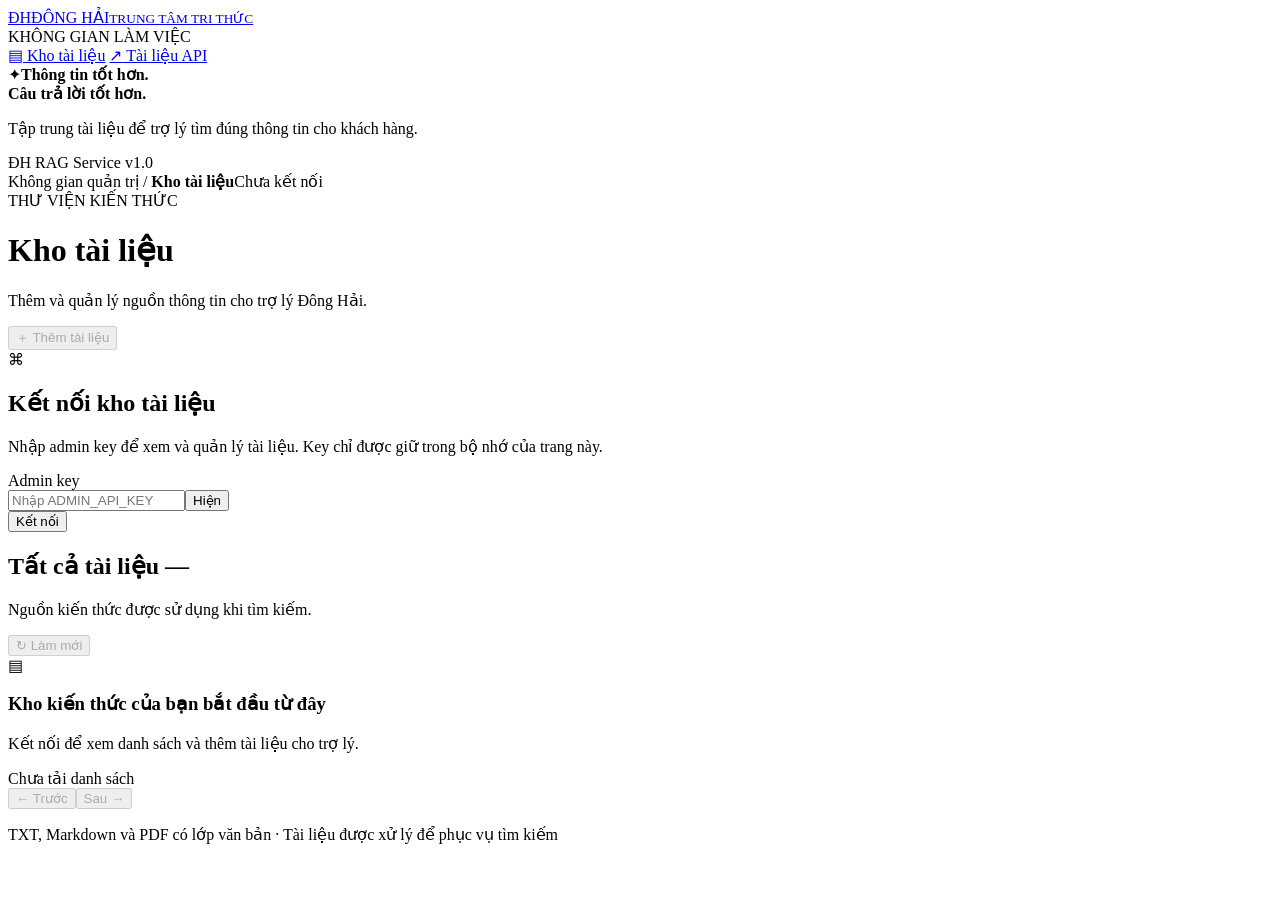
==== app/static/index.html @ 096485eb "push code" ====
<!doctype html>
<html lang="vi">
<head>
  <meta charset="utf-8">
  <meta name="viewport" content="width=device-width, initial-scale=1">
  <title>Kho tài liệu · Đông Hải</title>
  <link rel="stylesheet" href="/assets/admin.css">
  <script src="/assets/admin.js" defer></script>
</head>
<body>
  <aside class="sidebar">
    <a class="brand" href="/" aria-label="Đông Hải, trang chủ"><span class="brand-mark">ĐH</span><span>ĐÔNG HẢI<small>TRUNG TÂM TRI THỨC</small></span></a>
    <div class="nav-label">KHÔNG GIAN LÀM VIỆC</div>
    <a class="nav-item selected" href="/" aria-current="page"><span aria-hidden="true">▤</span> Kho tài liệu</a>
    <a class="nav-item" href="/docs" target="_blank" rel="noopener"><span aria-hidden="true">↗</span> Tài liệu API</a>
    <div class="sidebar-note"><span class="note-symbol" aria-hidden="true">✦</span><strong>Thông tin tốt hơn.<br>Câu trả lời tốt hơn.</strong><p>Tập trung tài liệu để trợ lý tìm đúng thông tin cho khách hàng.</p></div>
    <div class="sidebar-footer"><span class="mini-mark">ĐH</span> RAG Service <span class="version">v1.0</span></div>
  </aside>
  <main>
    <header class="topbar"><span>Không gian quản trị <span class="slash">/</span> <strong>Kho tài liệu</strong></span><span class="connection" id="connection">Chưa kết nối</span></header>
    <div class="workspace">
      <div class="page-heading"><div><div class="eyebrow">THƯ VIỆN KIẾN THỨC</div><h1>Kho tài liệu</h1><p>Thêm và quản lý nguồn thông tin cho trợ lý Đông Hải.</p></div><button class="primary" id="add-document" disabled><span aria-hidden="true">＋</span> Thêm tài liệu</button></div>
      <section class="login-card" id="login-panel" aria-labelledby="login-title">
        <div class="login-icon" aria-hidden="true">⌘</div><div class="login-content"><h2 id="login-title">Kết nối kho tài liệu</h2><p>Nhập admin key để xem và quản lý tài liệu. Key chỉ được giữ trong bộ nhớ của trang này.</p>
        <form id="login-form"><label class="sr-only" for="admin-key">Admin key</label><div class="key-field"><input id="admin-key" type="password" placeholder="Nhập ADMIN_API_KEY" required autocomplete="off" spellcheck="false"><button type="button" id="toggle-key" class="key-toggle" aria-label="Hiện admin key" aria-controls="admin-key">Hiện</button></div><button class="primary" id="connect-button">Kết nối</button></form><p class="field-error" id="login-error" role="alert"></p></div>
      </section>
      <div id="notice" class="notice" role="status" hidden></div>
      <section class="library" aria-labelledby="library-title">
        <div class="library-header"><div><h2 id="library-title">Tất cả tài liệu <span id="page-count" class="count">—</span></h2><p>Nguồn kiến thức được sử dụng khi tìm kiếm.</p></div><div class="toolbar"><button class="secondary" id="refresh" disabled>↻ <span>Làm mới</span></button><button class="text-button" id="disconnect" hidden>Ngắt kết nối</button></div></div>
        <div id="loading" class="state" role="status" hidden><span class="spinner"></span><h3>Đang tải tài liệu…</h3></div>
        <div id="empty" class="state"><div class="empty-icon" aria-hidden="true">▤</div><h3 id="empty-title">Kho kiến thức của bạn bắt đầu từ đây</h3><p id="empty-description">Kết nối để xem danh sách và thêm tài liệu cho trợ lý.</p><button class="secondary" id="empty-add" hidden>＋ Thêm tài liệu đầu tiên</button></div>
        <div class="table-wrap" id="table-wrap" hidden><table><thead><tr><th>TÀI LIỆU</th><th>NHÓM</th><th>TRẠNG THÁI</th><th>CẬP NHẬT</th><th><span class="sr-only">Thao tác</span></th></tr></thead><tbody id="documents"></tbody></table></div>
        <footer class="pagination"><span id="page-info">Chưa tải danh sách</span><div><button class="secondary small" id="previous" disabled>← Trước</button><button class="secondary small" id="next" disabled>Sau →</button></div></footer>
      </section>
      <p class="bottom-note">TXT, Markdown và PDF có lớp văn bản <span>·</span> Tài liệu được xử lý để phục vụ tìm kiếm</p>
    </div>
  </main>
  <dialog id="upload-dialog" aria-labelledby="upload-title">
    <div class="dialog-heading"><div><div class="eyebrow">BỔ SUNG KIẾN THỨC</div><h2 id="upload-title">Thêm tài liệu</h2></div><button type="button" class="icon-button" id="close-upload" aria-label="Đóng">×</button></div>
    <form id="upload-form">
      <label class="dropzone" id="dropzone" for="upload-file"><span class="upload-icon" aria-hidden="true">↑</span><strong id="file-label">Chọn file hoặc kéo thả vào đây</strong><span id="file-description">TXT, MD hoặc PDF có lớp văn bản</span><input id="upload-file" type="file" accept=".txt,.md,.pdf" required></label>
      <label class="field" for="document-title">Tên tài liệu <input id="document-title" name="title" placeholder="Ví dụ: Hệ thống cửa hàng Đông Hải" maxlength="500" required></label>
      <label class="field" for="document-category">Nhóm tài liệu<select id="document-category" name="category"><option value="store">Cửa hàng</option><option value="size_guide">Hướng dẫn chọn size</option><option value="warranty">Bảo hành</option><option value="returns">Đổi trả</option><option value="shipping">Giao hàng</option><option value="promotion">Khuyến mãi</option><option value="customer_care">Chăm sóc khách hàng</option><option value="custom">Nhóm khác…</option></select></label>
      <label class="field" id="custom-category-field" for="custom-category" hidden>Mã nhóm<input id="custom-category" maxlength="100" placeholder="Ví dụ: product_info"></label>
      <p class="form-hint">Mỗi lần thêm sẽ tạo một tài liệu mới. Chỉ đóng cửa sổ sau khi có kết quả xử lý.</p>
      <p id="upload-error" class="field-error" role="alert"></p>
      <div class="dialog-footer"><button type="button" class="secondary" id="cancel-upload">Hủy</button><button class="primary" id="submit-upload">Thêm tài liệu</button></div>
    </form>
  </dialog>
  <dialog id="preview-dialog" aria-labelledby="preview-title">
    <div class="dialog-heading"><div class="preview-heading"><div class="eyebrow">NỘI DUNG TÀI LIỆU</div><h2 id="preview-title"></h2><p id="preview-meta" class="preview-meta"></p></div><button type="button" class="icon-button" id="close-preview" aria-label="Đóng nội dung tài liệu">×</button></div>
    <p class="preview-hint">Văn bản đã lưu để tìm kiếm. Với PDF, đây là nội dung trích xuất từ file.</p>
    <div id="preview-loading" class="preview-loading" role="status"><span class="spinner" aria-hidden="true"></span><p>Đang tải nội dung…</p></div>
    <p id="preview-error" class="field-error" role="alert"></p>
    <pre id="preview-content" tabindex="0" aria-label="Nội dung văn bản" hidden></pre>
    <div class="dialog-footer"><button type="button" class="secondary" id="done-preview">Đóng</button></div>
  </dialog>
  <dialog id="delete-dialog" aria-labelledby="delete-title">
    <div class="delete-symbol" aria-hidden="true">!</div><h2 id="delete-title">Xóa tài liệu này?</h2><p class="delete-copy">Tài liệu <strong id="delete-name"></strong>, file lưu trên máy chủ và dữ liệu tìm kiếm liên quan sẽ bị xóa vĩnh viễn. Thao tác này không thể hoàn tác.</p>
    <p id="delete-error" class="field-error" role="alert"></p><div class="dialog-footer"><button class="secondary" id="cancel-delete">Giữ tài liệu</button><button class="danger" id="confirm-delete">Xóa tài liệu</button></div>
  </dialog>
</body>
</html>
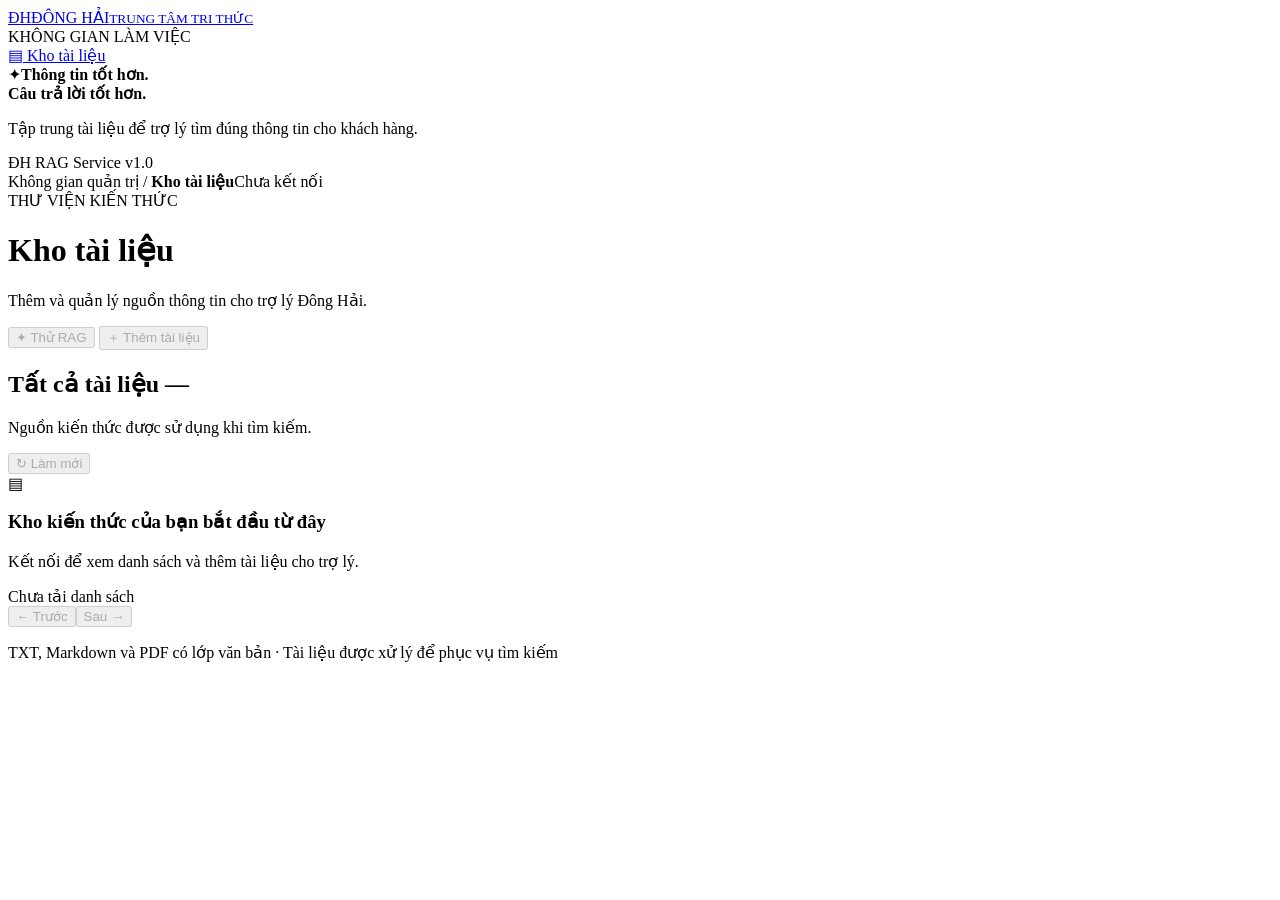
==== commit 32458852: "update client" ====
--- a/app/static/index.html
+++ b/app/static/index.html
@@ -1,63 +1,308 @@
 <!doctype html>
 <html lang="vi">
-<head>
-  <meta charset="utf-8">
-  <meta name="viewport" content="width=device-width, initial-scale=1">
-  <title>Kho tài liệu · Đông Hải</title>
-  <link rel="stylesheet" href="/assets/admin.css">
-  <script src="/assets/admin.js" defer></script>
-</head>
-<body>
-  <aside class="sidebar">
-    <a class="brand" href="/" aria-label="Đông Hải, trang chủ"><span class="brand-mark">ĐH</span><span>ĐÔNG HẢI<small>TRUNG TÂM TRI THỨC</small></span></a>
-    <div class="nav-label">KHÔNG GIAN LÀM VIỆC</div>
-    <a class="nav-item selected" href="/" aria-current="page"><span aria-hidden="true">▤</span> Kho tài liệu</a>
-    <a class="nav-item" href="/docs" target="_blank" rel="noopener"><span aria-hidden="true">↗</span> Tài liệu API</a>
-    <div class="sidebar-note"><span class="note-symbol" aria-hidden="true">✦</span><strong>Thông tin tốt hơn.<br>Câu trả lời tốt hơn.</strong><p>Tập trung tài liệu để trợ lý tìm đúng thông tin cho khách hàng.</p></div>
-    <div class="sidebar-footer"><span class="mini-mark">ĐH</span> RAG Service <span class="version">v1.0</span></div>
-  </aside>
-  <main>
-    <header class="topbar"><span>Không gian quản trị <span class="slash">/</span> <strong>Kho tài liệu</strong></span><span class="connection" id="connection">Chưa kết nối</span></header>
-    <div class="workspace">
-      <div class="page-heading"><div><div class="eyebrow">THƯ VIỆN KIẾN THỨC</div><h1>Kho tài liệu</h1><p>Thêm và quản lý nguồn thông tin cho trợ lý Đông Hải.</p></div><button class="primary" id="add-document" disabled><span aria-hidden="true">＋</span> Thêm tài liệu</button></div>
-      <section class="login-card" id="login-panel" aria-labelledby="login-title">
-        <div class="login-icon" aria-hidden="true">⌘</div><div class="login-content"><h2 id="login-title">Kết nối kho tài liệu</h2><p>Nhập admin key để xem và quản lý tài liệu. Key chỉ được giữ trong bộ nhớ của trang này.</p>
-        <form id="login-form"><label class="sr-only" for="admin-key">Admin key</label><div class="key-field"><input id="admin-key" type="password" placeholder="Nhập ADMIN_API_KEY" required autocomplete="off" spellcheck="false"><button type="button" id="toggle-key" class="key-toggle" aria-label="Hiện admin key" aria-controls="admin-key">Hiện</button></div><button class="primary" id="connect-button">Kết nối</button></form><p class="field-error" id="login-error" role="alert"></p></div>
-      </section>
-      <div id="notice" class="notice" role="status" hidden></div>
-      <section class="library" aria-labelledby="library-title">
-        <div class="library-header"><div><h2 id="library-title">Tất cả tài liệu <span id="page-count" class="count">—</span></h2><p>Nguồn kiến thức được sử dụng khi tìm kiếm.</p></div><div class="toolbar"><button class="secondary" id="refresh" disabled>↻ <span>Làm mới</span></button><button class="text-button" id="disconnect" hidden>Ngắt kết nối</button></div></div>
-        <div id="loading" class="state" role="status" hidden><span class="spinner"></span><h3>Đang tải tài liệu…</h3></div>
-        <div id="empty" class="state"><div class="empty-icon" aria-hidden="true">▤</div><h3 id="empty-title">Kho kiến thức của bạn bắt đầu từ đây</h3><p id="empty-description">Kết nối để xem danh sách và thêm tài liệu cho trợ lý.</p><button class="secondary" id="empty-add" hidden>＋ Thêm tài liệu đầu tiên</button></div>
-        <div class="table-wrap" id="table-wrap" hidden><table><thead><tr><th>TÀI LIỆU</th><th>NHÓM</th><th>TRẠNG THÁI</th><th>CẬP NHẬT</th><th><span class="sr-only">Thao tác</span></th></tr></thead><tbody id="documents"></tbody></table></div>
-        <footer class="pagination"><span id="page-info">Chưa tải danh sách</span><div><button class="secondary small" id="previous" disabled>← Trước</button><button class="secondary small" id="next" disabled>Sau →</button></div></footer>
-      </section>
-      <p class="bottom-note">TXT, Markdown và PDF có lớp văn bản <span>·</span> Tài liệu được xử lý để phục vụ tìm kiếm</p>
-    </div>
-  </main>
-  <dialog id="upload-dialog" aria-labelledby="upload-title">
-    <div class="dialog-heading"><div><div class="eyebrow">BỔ SUNG KIẾN THỨC</div><h2 id="upload-title">Thêm tài liệu</h2></div><button type="button" class="icon-button" id="close-upload" aria-label="Đóng">×</button></div>
-    <form id="upload-form">
-      <label class="dropzone" id="dropzone" for="upload-file"><span class="upload-icon" aria-hidden="true">↑</span><strong id="file-label">Chọn file hoặc kéo thả vào đây</strong><span id="file-description">TXT, MD hoặc PDF có lớp văn bản</span><input id="upload-file" type="file" accept=".txt,.md,.pdf" required></label>
-      <label class="field" for="document-title">Tên tài liệu <input id="document-title" name="title" placeholder="Ví dụ: Hệ thống cửa hàng Đông Hải" maxlength="500" required></label>
-      <label class="field" for="document-category">Nhóm tài liệu<select id="document-category" name="category"><option value="store">Cửa hàng</option><option value="size_guide">Hướng dẫn chọn size</option><option value="warranty">Bảo hành</option><option value="returns">Đổi trả</option><option value="shipping">Giao hàng</option><option value="promotion">Khuyến mãi</option><option value="customer_care">Chăm sóc khách hàng</option><option value="custom">Nhóm khác…</option></select></label>
-      <label class="field" id="custom-category-field" for="custom-category" hidden>Mã nhóm<input id="custom-category" maxlength="100" placeholder="Ví dụ: product_info"></label>
-      <p class="form-hint">Mỗi lần thêm sẽ tạo một tài liệu mới. Chỉ đóng cửa sổ sau khi có kết quả xử lý.</p>
-      <p id="upload-error" class="field-error" role="alert"></p>
-      <div class="dialog-footer"><button type="button" class="secondary" id="cancel-upload">Hủy</button><button class="primary" id="submit-upload">Thêm tài liệu</button></div>
-    </form>
-  </dialog>
-  <dialog id="preview-dialog" aria-labelledby="preview-title">
-    <div class="dialog-heading"><div class="preview-heading"><div class="eyebrow">NỘI DUNG TÀI LIỆU</div><h2 id="preview-title"></h2><p id="preview-meta" class="preview-meta"></p></div><button type="button" class="icon-button" id="close-preview" aria-label="Đóng nội dung tài liệu">×</button></div>
-    <p class="preview-hint">Văn bản đã lưu để tìm kiếm. Với PDF, đây là nội dung trích xuất từ file.</p>
-    <div id="preview-loading" class="preview-loading" role="status"><span class="spinner" aria-hidden="true"></span><p>Đang tải nội dung…</p></div>
-    <p id="preview-error" class="field-error" role="alert"></p>
-    <pre id="preview-content" tabindex="0" aria-label="Nội dung văn bản" hidden></pre>
-    <div class="dialog-footer"><button type="button" class="secondary" id="done-preview">Đóng</button></div>
-  </dialog>
-  <dialog id="delete-dialog" aria-labelledby="delete-title">
-    <div class="delete-symbol" aria-hidden="true">!</div><h2 id="delete-title">Xóa tài liệu này?</h2><p class="delete-copy">Tài liệu <strong id="delete-name"></strong>, file lưu trên máy chủ và dữ liệu tìm kiếm liên quan sẽ bị xóa vĩnh viễn. Thao tác này không thể hoàn tác.</p>
-    <p id="delete-error" class="field-error" role="alert"></p><div class="dialog-footer"><button class="secondary" id="cancel-delete">Giữ tài liệu</button><button class="danger" id="confirm-delete">Xóa tài liệu</button></div>
-  </dialog>
-</body>
+  <head>
+    <meta charset="utf-8" />
+    <meta name="viewport" content="width=device-width, initial-scale=1" />
+    <title>Kho tài liệu · Đông Hải</title>
+    <link rel="stylesheet" href="/assets/admin.css" />
+    <script src="/assets/admin.js" defer></script>
+  </head>
+  <body>
+    <aside class="sidebar">
+      <a class="brand" href="/" aria-label="Đông Hải, trang chủ"
+        ><span class="brand-mark">ĐH</span
+        ><span>ĐÔNG HẢI<small>TRUNG TÂM TRI THỨC</small></span></a
+      >
+      <div class="nav-label">KHÔNG GIAN LÀM VIỆC</div>
+      <a class="nav-item selected" href="/" aria-current="page"
+        ><span aria-hidden="true">▤</span> Kho tài liệu</a
+      >
+      <div class="sidebar-note">
+        <span class="note-symbol" aria-hidden="true">✦</span
+        ><strong>Thông tin tốt hơn.<br />Câu trả lời tốt hơn.</strong>
+        <p>Tập trung tài liệu để trợ lý tìm đúng thông tin cho khách hàng.</p>
+      </div>
+      <div class="sidebar-footer">
+        <span class="mini-mark">ĐH</span> RAG Service
+        <span class="version">v1.0</span>
+      </div>
+    </aside>
+    <main>
+      <header class="topbar">
+        <span
+          >Không gian quản trị <span class="slash">/</span>
+          <strong>Kho tài liệu</strong></span
+        ><span class="connection" id="connection">Chưa kết nối</span>
+      </header>
+      <div class="workspace">
+        <div class="page-heading">
+          <div>
+            <div class="eyebrow">THƯ VIỆN KIẾN THỨC</div>
+            <h1>Kho tài liệu</h1>
+            <p>Thêm và quản lý nguồn thông tin cho trợ lý Đông Hải.</p>
+          </div>
+          <div class="heading-actions">
+            <button class="secondary" id="test-rag" disabled>
+              <span aria-hidden="true">✦</span> Thử RAG
+            </button>
+            <button class="primary" id="add-document" disabled>
+              <span aria-hidden="true">＋</span> Thêm tài liệu
+            </button>
+          </div>
+        </div>
+        <section
+          class="login-card"
+          id="login-panel"
+          hidden
+          aria-labelledby="login-title"
+        >
+          <div class="login-icon" aria-hidden="true">⌘</div>
+          <div class="login-content">
+            <h2 id="login-title">Kết nối kho tài liệu</h2>
+            <p>
+              Nhập admin key để xem và quản lý tài liệu. Key chỉ được giữ trong
+              bộ nhớ của trang này.
+            </p>
+            <form id="login-form">
+              <label class="sr-only" for="admin-key">Admin key</label>
+              <div class="key-field">
+                <input
+                  id="admin-key"
+                  type="password"
+                  placeholder="Nhập ADMIN_API_KEY"
+                  required
+                  autocomplete="off"
+                  spellcheck="false"
+                /><button
+                  type="button"
+                  id="toggle-key"
+                  class="key-toggle"
+                  aria-label="Hiện admin key"
+                  aria-controls="admin-key"
+                >
+                  Hiện
+                </button>
+              </div>
+              <button class="primary" id="connect-button">Kết nối</button>
+            </form>
+            <p class="field-error" id="login-error" role="alert"></p>
+          </div>
+        </section>
+        <div id="notice" class="notice" role="status" hidden></div>
+        <section class="library" aria-labelledby="library-title">
+          <div class="library-header">
+            <div>
+              <h2 id="library-title">
+                Tất cả tài liệu <span id="page-count" class="count">—</span>
+              </h2>
+              <p>Nguồn kiến thức được sử dụng khi tìm kiếm.</p>
+            </div>
+            <div class="toolbar">
+              <button class="secondary" id="refresh" disabled>
+                ↻ <span>Làm mới</span></button
+              ><button class="text-button" id="disconnect" hidden>
+                Ngắt kết nối
+              </button>
+            </div>
+          </div>
+          <div id="loading" class="state" role="status" hidden>
+            <span class="spinner"></span>
+            <h3>Đang tải tài liệu…</h3>
+          </div>
+          <div id="empty" class="state">
+            <div class="empty-icon" aria-hidden="true">▤</div>
+            <h3 id="empty-title">Kho kiến thức của bạn bắt đầu từ đây</h3>
+            <p id="empty-description">
+              Kết nối để xem danh sách và thêm tài liệu cho trợ lý.
+            </p>
+            <button class="secondary" id="empty-add" hidden>
+              ＋ Thêm tài liệu đầu tiên
+            </button>
+          </div>
+          <div class="table-wrap" id="table-wrap" hidden>
+            <table>
+              <thead>
+                <tr>
+                  <th>TÀI LIỆU</th>
+                  <th>NHÓM</th>
+                  <th>TRẠNG THÁI</th>
+                  <th>CẬP NHẬT</th>
+                  <th><span class="sr-only">Thao tác</span></th>
+                </tr>
+              </thead>
+              <tbody id="documents"></tbody>
+            </table>
+          </div>
+          <footer class="pagination">
+            <span id="page-info">Chưa tải danh sách</span>
+            <div>
+              <button class="secondary small" id="previous" disabled>
+                ← Trước</button
+              ><button class="secondary small" id="next" disabled>Sau →</button>
+            </div>
+          </footer>
+        </section>
+        <p class="bottom-note">
+          TXT, Markdown và PDF có lớp văn bản <span>·</span> Tài liệu được xử lý
+          để phục vụ tìm kiếm
+        </p>
+      </div>
+    </main>
+    <dialog id="upload-dialog" aria-labelledby="upload-title">
+      <div class="dialog-heading">
+        <div>
+          <div class="eyebrow">BỔ SUNG KIẾN THỨC</div>
+          <h2 id="upload-title">Thêm tài liệu</h2>
+        </div>
+        <button
+          type="button"
+          class="icon-button"
+          id="close-upload"
+          aria-label="Đóng"
+        >
+          ×
+        </button>
+      </div>
+      <form id="upload-form">
+        <label class="dropzone" id="dropzone" for="upload-file"
+          ><span class="upload-icon" aria-hidden="true">↑</span
+          ><strong id="file-label">Chọn file hoặc kéo thả vào đây</strong
+          ><span id="file-description">TXT, MD hoặc PDF có lớp văn bản</span
+          ><input id="upload-file" type="file" accept=".txt,.md,.pdf" required
+        /></label>
+        <label class="field" for="document-title"
+          >Tên tài liệu
+          <input
+            id="document-title"
+            name="title"
+            placeholder="Ví dụ: Hệ thống cửa hàng Đông Hải"
+            maxlength="500"
+            required
+        /></label>
+        <label class="field" for="document-category"
+          >Nhóm tài liệu<select id="document-category" name="category">
+            <option value="store">Cửa hàng</option>
+            <option value="size_guide">Hướng dẫn chọn size</option>
+            <option value="warranty">Bảo hành</option>
+            <option value="returns">Đổi trả</option>
+            <option value="shipping">Giao hàng</option>
+            <option value="promotion">Khuyến mãi</option>
+            <option value="customer_care">Chăm sóc khách hàng</option>
+            <option value="custom">Nhóm khác…</option>
+          </select></label
+        >
+        <label
+          class="field"
+          id="custom-category-field"
+          for="custom-category"
+          hidden
+          >Mã nhóm<input
+            id="custom-category"
+            maxlength="100"
+            placeholder="Ví dụ: product_info"
+        /></label>
+        <p class="form-hint">
+          Mỗi lần thêm sẽ tạo một tài liệu mới. Chỉ đóng cửa sổ sau khi có kết
+          quả xử lý.
+        </p>
+        <p id="upload-error" class="field-error" role="alert"></p>
+        <div class="dialog-footer">
+          <button type="button" class="secondary" id="cancel-upload">Hủy</button
+          ><button class="primary" id="submit-upload">Thêm tài liệu</button>
+        </div>
+      </form>
+    </dialog>
+    <dialog id="preview-dialog" aria-labelledby="preview-title">
+      <div class="dialog-heading">
+        <div class="preview-heading">
+          <div class="eyebrow">NỘI DUNG TÀI LIỆU</div>
+          <h2 id="preview-title"></h2>
+          <p id="preview-meta" class="preview-meta"></p>
+        </div>
+        <button
+          type="button"
+          class="icon-button"
+          id="close-preview"
+          aria-label="Đóng nội dung tài liệu"
+        >
+          ×
+        </button>
+      </div>
+      <p class="preview-hint">
+        Văn bản đã lưu để tìm kiếm. Với PDF, đây là nội dung trích xuất từ file.
+      </p>
+      <div id="preview-loading" class="preview-loading" role="status">
+        <span class="spinner" aria-hidden="true"></span>
+        <p>Đang tải nội dung…</p>
+      </div>
+      <p id="preview-error" class="field-error" role="alert"></p>
+      <pre
+        id="preview-content"
+        tabindex="0"
+        aria-label="Nội dung văn bản"
+        hidden
+      ></pre>
+      <div class="dialog-footer">
+        <button type="button" class="secondary" id="done-preview">Đóng</button>
+      </div>
+    </dialog>
+    <dialog id="chat-dialog" aria-labelledby="chat-title">
+      <div class="dialog-heading">
+        <div>
+          <div class="eyebrow">HỎI ĐÁP VỚI TÀI LIỆU</div>
+          <h2 id="chat-title">Thử RAG</h2>
+        </div>
+        <button
+          type="button"
+          class="icon-button"
+          id="close-chat"
+          aria-label="Đóng"
+        >
+          ×
+        </button>
+      </div>
+      <p class="preview-hint">
+        Trợ lý trả lời dựa trên kho tài liệu và trích dẫn nguồn để đối chiếu.
+        Hỗ trợ câu hỏi tiếp nối với tối đa 6 lượt gần nhất (tùy độ dài).
+        Lịch sử chỉ giữ trong bộ nhớ trang; bấm Xóa hội thoại để bắt đầu chủ đề mới.
+      </p>
+      <div id="chat-log" class="chat-log" role="log" aria-live="polite">
+        <div class="chat-empty" id="chat-empty">
+          Hỏi về tài liệu nội bộ. Bạn có thể hỏi tiếp trong cùng hội thoại.
+        </div>
+      </div>
+      <p id="chat-error" class="field-error" role="alert"></p>
+      <form id="chat-form" class="chat-form">
+        <label class="sr-only" for="chat-input">Câu hỏi</label>
+        <textarea
+          id="chat-input"
+          rows="1"
+          placeholder="Nhập câu hỏi để kiểm tra…"
+          maxlength="4000"
+          required
+        ></textarea>
+        <button class="primary" id="chat-send" type="submit">Gửi</button>
+      </form>
+      <div class="dialog-footer">
+        <button type="button" class="text-button" id="clear-chat">
+          Xóa hội thoại
+        </button>
+        <button type="button" class="secondary" id="done-chat">Đóng</button>
+      </div>
+    </dialog>
+    <dialog id="delete-dialog" aria-labelledby="delete-title">
+      <div class="delete-symbol" aria-hidden="true">!</div>
+      <h2 id="delete-title">Xóa tài liệu này?</h2>
+      <p class="delete-copy">
+        Tài liệu <strong id="delete-name"></strong>, file lưu trên máy chủ và dữ
+        liệu tìm kiếm liên quan sẽ bị xóa vĩnh viễn. Thao tác này không thể hoàn
+        tác.
+      </p>
+      <p id="delete-error" class="field-error" role="alert"></p>
+      <div class="dialog-footer">
+        <button class="secondary" id="cancel-delete">Giữ tài liệu</button
+        ><button class="danger" id="confirm-delete">Xóa tài liệu</button>
+      </div>
+    </dialog>
+  </body>
 </html>
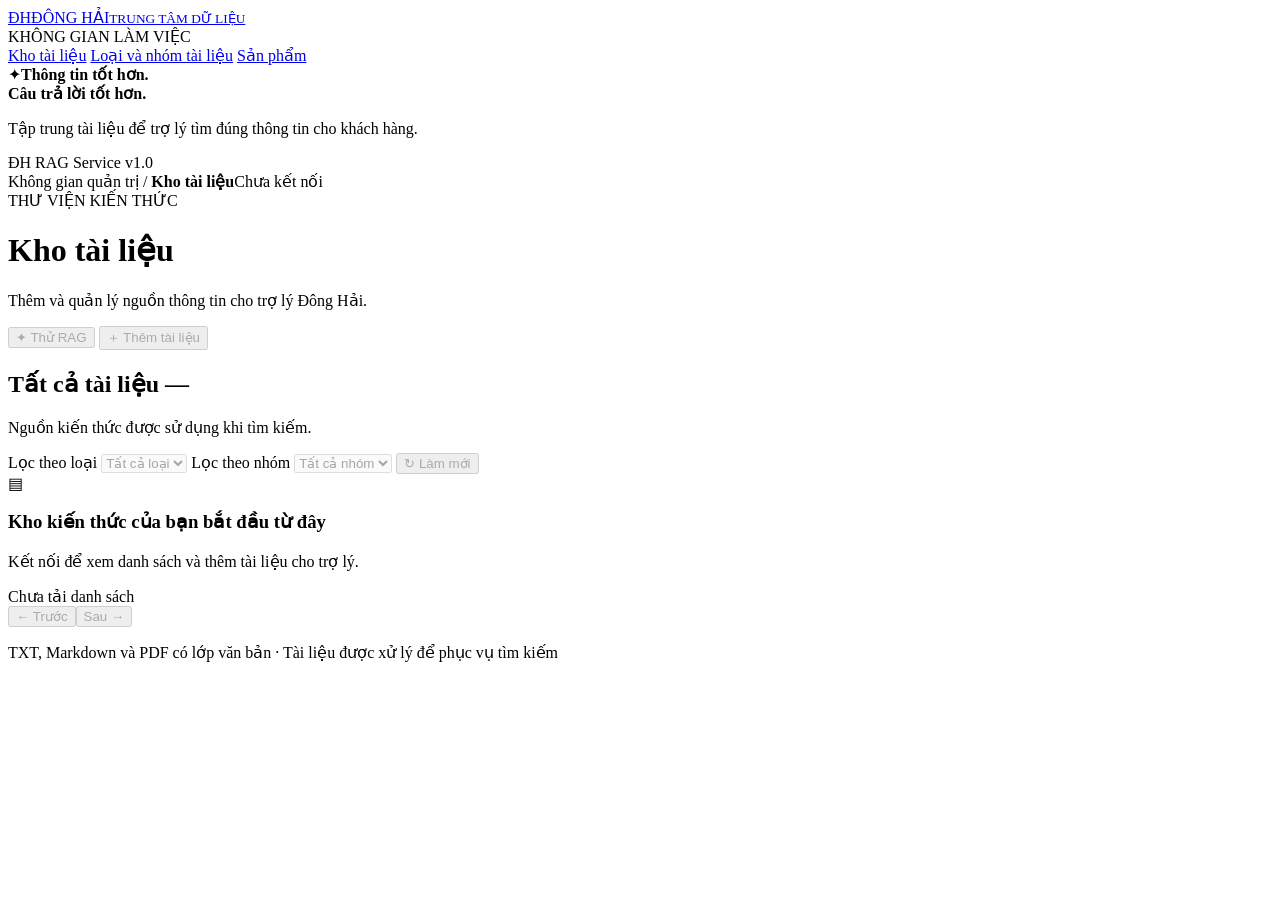
==== commit e48fb76b: "update UI and Sync product vectord" ====
--- a/app/static/index.html
+++ b/app/static/index.html
@@ -11,12 +11,19 @@
     <aside class="sidebar">
       <a class="brand" href="/" aria-label="Đông Hải, trang chủ"
         ><span class="brand-mark">ĐH</span
-        ><span>ĐÔNG HẢI<small>TRUNG TÂM TRI THỨC</small></span></a
+        ><span>ĐÔNG HẢI<small>TRUNG TÂM DỮ LIỆU</small></span></a
       >
       <div class="nav-label">KHÔNG GIAN LÀM VIỆC</div>
       <a class="nav-item selected" href="/" aria-current="page"
-        ><span aria-hidden="true">▤</span> Kho tài liệu</a
+        ><span aria-hidden="true"></span> Kho tài liệu</a
       >
+      <a class="nav-item" href="/taxonomy"
+        ><span aria-hidden="true"></span> Loại và nhóm tài liệu</a
+      >
+      <a class="nav-item" href="/products">
+        <span aria-hidden="true"></span>
+        Sản phẩm
+      </a>
       <div class="sidebar-note">
         <span class="note-symbol" aria-hidden="true">✦</span
         ><strong>Thông tin tốt hơn.<br />Câu trả lời tốt hơn.</strong>
@@ -98,6 +105,14 @@
               <p>Nguồn kiến thức được sử dụng khi tìm kiếm.</p>
             </div>
             <div class="toolbar">
+              <label class="sr-only" for="filter-type">Lọc theo loại</label>
+              <select class="filter-select" id="filter-type" disabled>
+                <option value="">Tất cả loại</option>
+              </select>
+              <label class="sr-only" for="filter-group">Lọc theo nhóm</label>
+              <select class="filter-select" id="filter-group" disabled>
+                <option value="">Tất cả nhóm</option>
+              </select>
               <button class="secondary" id="refresh" disabled>
                 ↻ <span>Làm mới</span></button
               ><button class="text-button" id="disconnect" hidden>
@@ -123,8 +138,9 @@
             <table>
               <thead>
                 <tr>
+                  <th>TÊN TÀI LIỆU</th>
+                  <th>LOẠI TÀI LIỆU</th>
                   <th>TÀI LIỆU</th>
-                  <th>NHÓM</th>
                   <th>TRẠNG THÁI</th>
                   <th>CẬP NHẬT</th>
                   <th><span class="sr-only">Thao tác</span></th>
@@ -179,28 +195,16 @@
             maxlength="500"
             required
         /></label>
+        <label class="field" for="document-type"
+          >Loại tài liệu<select id="document-type" required></select
+        ></label>
         <label class="field" for="document-category"
-          >Nhóm tài liệu<select id="document-category" name="category">
-            <option value="store">Cửa hàng</option>
-            <option value="size_guide">Hướng dẫn chọn size</option>
-            <option value="warranty">Bảo hành</option>
-            <option value="returns">Đổi trả</option>
-            <option value="shipping">Giao hàng</option>
-            <option value="promotion">Khuyến mãi</option>
-            <option value="customer_care">Chăm sóc khách hàng</option>
-            <option value="custom">Nhóm khác…</option>
-          </select></label
-        >
-        <label
-          class="field"
-          id="custom-category-field"
-          for="custom-category"
-          hidden
-          >Mã nhóm<input
-            id="custom-category"
-            maxlength="100"
-            placeholder="Ví dụ: product_info"
-        /></label>
+          >Tài liệu<select
+            id="document-category"
+            name="group_id"
+            required
+          ></select
+        ></label>
         <p class="form-hint">
           Mỗi lần thêm sẽ tạo một tài liệu mới. Chỉ đóng cửa sổ sau khi có kết
           quả xử lý.
@@ -209,6 +213,37 @@
         <div class="dialog-footer">
           <button type="button" class="secondary" id="cancel-upload">Hủy</button
           ><button class="primary" id="submit-upload">Thêm tài liệu</button>
+        </div>
+      </form>
+    </dialog>
+    <dialog id="classification-dialog" aria-labelledby="classification-title">
+      <div class="dialog-heading">
+        <div>
+          <div class="eyebrow">PHÂN LOẠI</div>
+          <h2 id="classification-title">Đổi phân loại tài liệu</h2>
+        </div>
+        <button
+          type="button"
+          class="icon-button"
+          id="close-classification"
+          aria-label="Đóng"
+        >
+          ×
+        </button>
+      </div>
+      <form id="classification-form">
+        <input id="classification-document-id" type="hidden" />
+        <label class="field"
+          >Loại tài liệu<select id="classification-type" required></select
+        ></label>
+        <label class="field"
+          >Nhóm tài liệu<select id="classification-group" required></select
+        ></label>
+        <p id="classification-error" class="field-error" role="alert"></p>
+        <div class="dialog-footer">
+          <button type="button" class="secondary" id="cancel-classification">
+            Hủy</button
+          ><button class="primary">Lưu phân loại</button>
         </div>
       </form>
     </dialog>
@@ -262,10 +297,29 @@
         </button>
       </div>
       <p class="preview-hint">
-        Trợ lý trả lời dựa trên kho tài liệu và trích dẫn nguồn để đối chiếu.
-        Hỗ trợ câu hỏi tiếp nối với tối đa 6 lượt gần nhất (tùy độ dài).
-        Lịch sử chỉ giữ trong bộ nhớ trang; bấm Xóa hội thoại để bắt đầu chủ đề mới.
+        Trợ lý trả lời dựa trên kho tài liệu và trích dẫn nguồn để đối chiếu. Hỗ
+        trợ câu hỏi tiếp nối với tối đa 6 lượt gần nhất (tùy độ dài). Lịch sử
+        chỉ giữ trong bộ nhớ trang; bấm Xóa hội thoại để bắt đầu chủ đề mới.
       </p>
+      <div class="chat-scope" aria-labelledby="chat-scope-title">
+        <div class="chat-scope-info">
+          <span class="chat-scope-icon" aria-hidden="true">⌕</span>
+          <div>
+            <strong id="chat-scope-title">Phạm vi tài liệu</strong>
+            <p id="chat-scope-summary">Tất cả tài liệu đang sử dụng</p>
+          </div>
+        </div>
+        <label class="field" for="chat-doc-type"
+          >Loại tài liệu<select id="chat-doc-type">
+            <option value="">Tất cả loại</option>
+          </select></label
+        >
+        <label class="field" for="chat-group"
+          >Nhóm tài liệu<select id="chat-group">
+            <option value="">Tất cả nhóm</option>
+          </select></label
+        >
+      </div>
       <div id="chat-log" class="chat-log" role="log" aria-live="polite">
         <div class="chat-empty" id="chat-empty">
           Hỏi về tài liệu nội bộ. Bạn có thể hỏi tiếp trong cùng hội thoại.
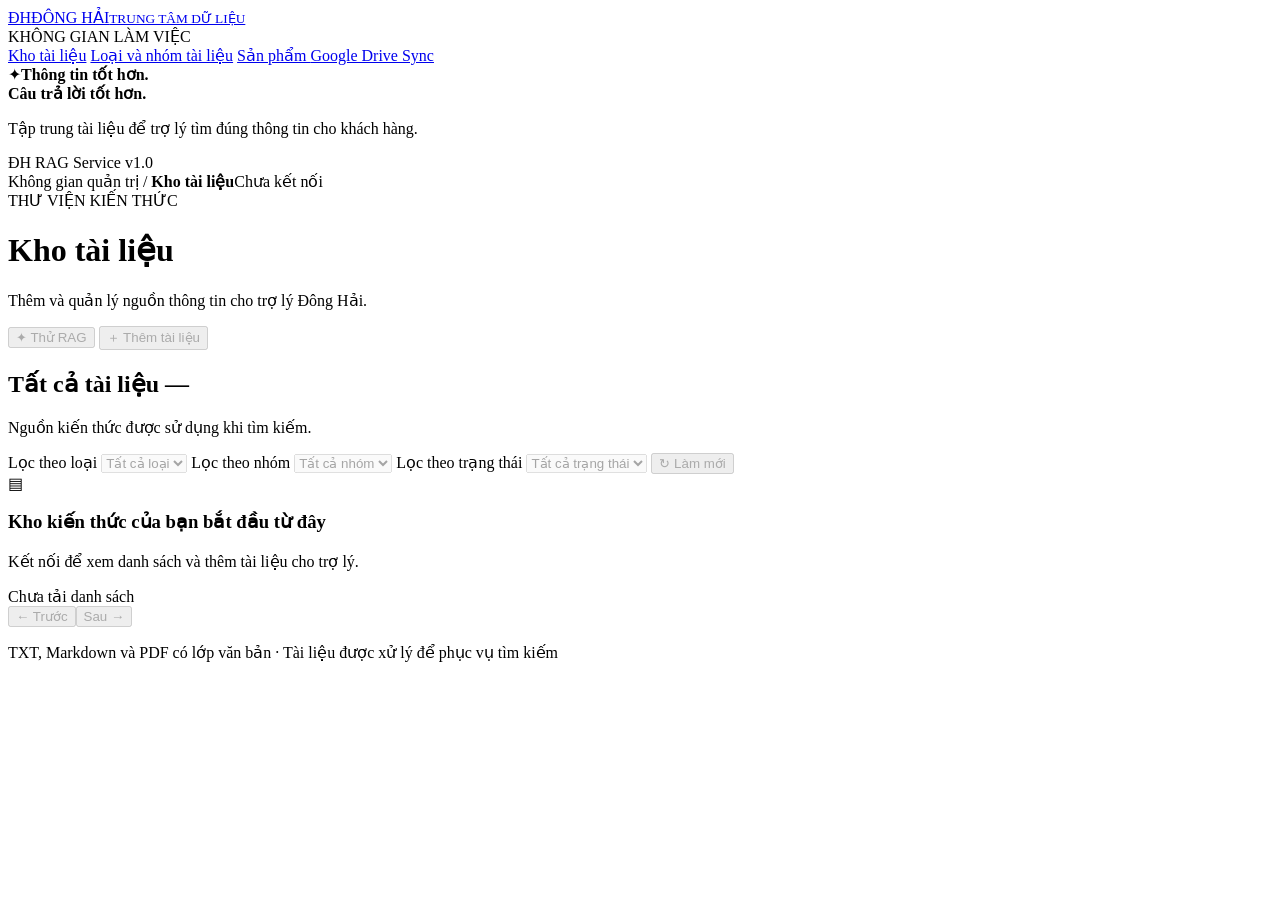
==== commit d19f3038: "update Sync Drive" ====
--- a/app/static/index.html
+++ b/app/static/index.html
@@ -23,6 +23,9 @@
       <a class="nav-item" href="/products">
         <span aria-hidden="true"></span>
         Sản phẩm
+      </a>
+      <a class="nav-item" href="/drive-sync">
+        <span aria-hidden="true"></span> Google Drive Sync
       </a>
       <div class="sidebar-note">
         <span class="note-symbol" aria-hidden="true">✦</span
@@ -113,6 +116,12 @@
               <select class="filter-select" id="filter-group" disabled>
                 <option value="">Tất cả nhóm</option>
               </select>
+              <label class="sr-only" for="filter-status">Lọc theo trạng thái</label>
+              <select class="filter-select" id="filter-status" disabled>
+                <option value="">Tất cả trạng thái</option>
+                <option value="true">Đang sử dụng</option>
+                <option value="false">Inactive</option>
+              </select>
               <button class="secondary" id="refresh" disabled>
                 ↻ <span>Làm mới</span></button
               ><button class="text-button" id="disconnect" hidden>
@@ -141,9 +150,10 @@
                   <th>TÊN TÀI LIỆU</th>
                   <th>LOẠI TÀI LIỆU</th>
                   <th>TÀI LIỆU</th>
+                  <th>VERSION</th>
                   <th>TRẠNG THÁI</th>
                   <th>CẬP NHẬT</th>
-                  <th><span class="sr-only">Thao tác</span></th>
+                  <th>THAO TÁC</th>
                 </tr>
               </thead>
               <tbody id="documents"></tbody>
@@ -183,8 +193,8 @@
         <label class="dropzone" id="dropzone" for="upload-file"
           ><span class="upload-icon" aria-hidden="true">↑</span
           ><strong id="file-label">Chọn file hoặc kéo thả vào đây</strong
-          ><span id="file-description">TXT, MD hoặc PDF có lớp văn bản</span
-          ><input id="upload-file" type="file" accept=".txt,.md,.pdf" required
+          ><span id="file-description">TXT, MD, PDF, DOCX, XLSX hoặc CSV</span
+          ><input id="upload-file" type="file" accept=".txt,.md,.pdf,.docx,.xlsx,.csv" required
         /></label>
         <label class="field" for="document-title"
           >Tên tài liệu
